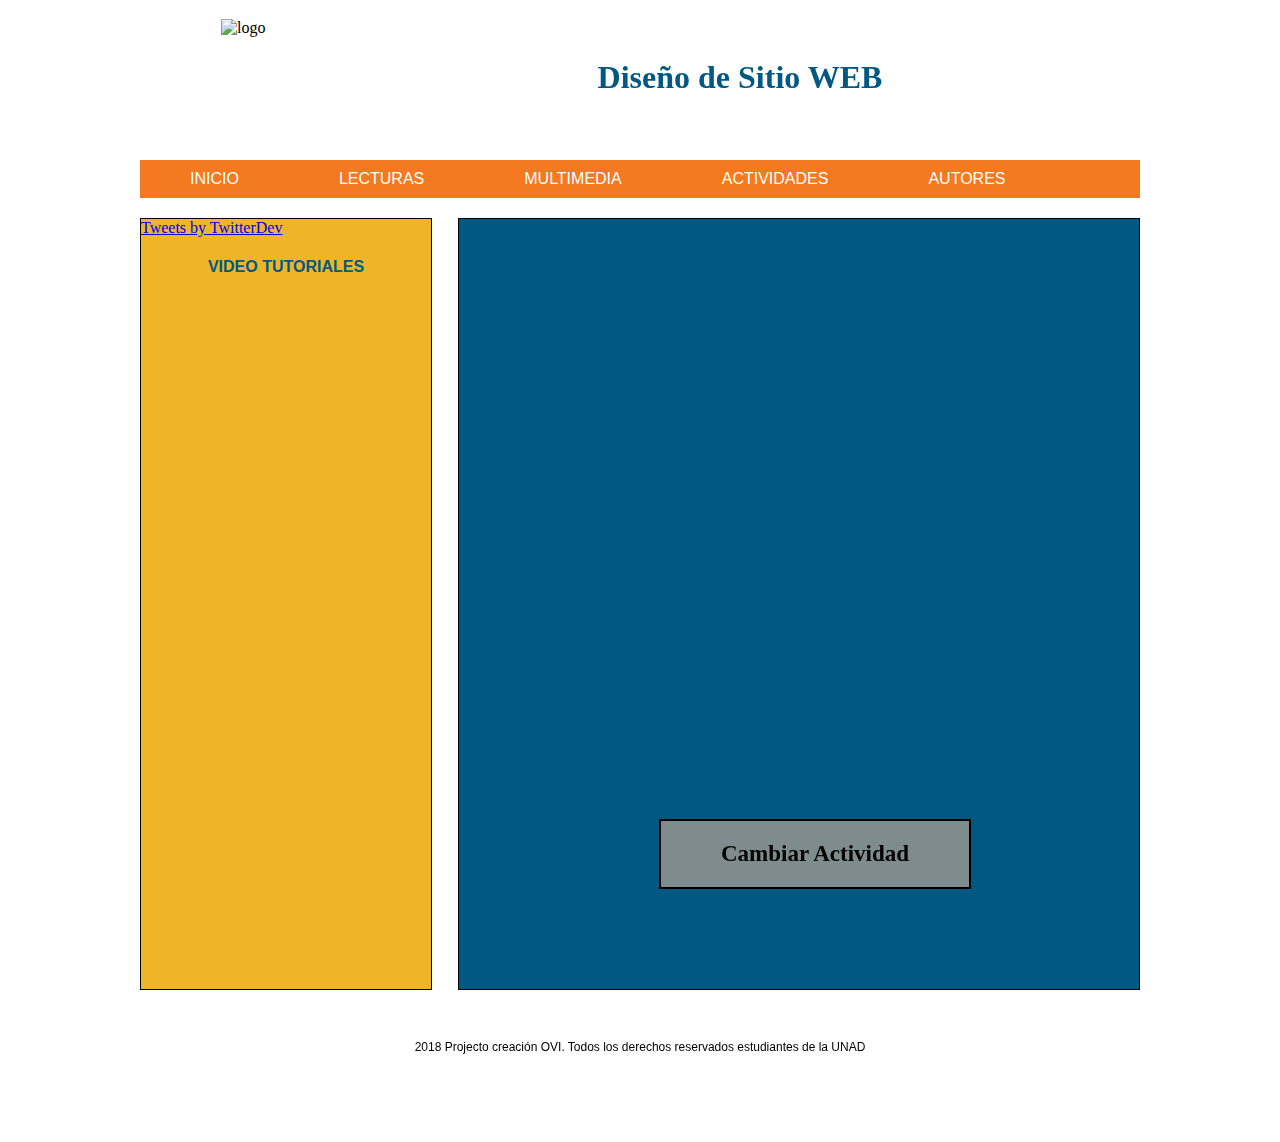
==== actividad1.html @ 83a65555 "doc" ====
<!DOCTYPE html PUBLIC "-//W3C//DTD XHTML 1.0 Transitional //EN"
"http://www.w3.org/TR/xhtml1-transitional.dtd">

<html xmlns="http://www.w3.org/1999/xhtml">

<head>
<title> Bienvenido Diseño de Sitio Web</title>
<meta name="Description" content="Diseño de Sitios Web"/>
<meta name="keyword" content="Diseño de Sitios Web, HTML5, CCS3"/>
<meta name="author" content="UNAD"/>
<meta charset="utf-8">
<link rel="stylesheet" href="Stilos\style.css" type="text/css" />
</head>
<script type="text/javascript">
   function mostrar(id)
        {
            var objeto=document.getElementById(id)
            if(objeto.style.display=="block")
                objeto.style.display="none";
            else
                objeto.style.display="block";
        }
    </script>


<script type="text/javascript">
function mostrar2(){
document.getElementById('oculto').style.display = 'block';}
</script>


<body>
    <div class="contenedor">
   <header>
   
   	<div id="sfc9j1q1ccz1wmsylqccbbaaex9gybn2te1"></div>
<script type="text/javascript" src="https://counter5.wheredoyoucomefrom.ovh/private/counter.js?c=9j1q1ccz1wmsylqccbbaaex9gybn2te1&down=async" async></script>
<noscript><a href="https://www.contadorvisitasgratis.com" title="contador de visitas para web"><img src="https://counter5.wheredoyoucomefrom.ovh/private/contadorvisitasgratis.php?c=9j1q1ccz1wmsylqccbbaaex9gybn2te1" border="0" title="contador de visitas para web" alt="contador de visitas para web"></a></noscript>
    <div id="logo">
	  <img src="img/logo.jpg" alt="logo">	  
	  </div>
	  
	<div id="Titulo">
	   <h1>Diseño de Sitio WEB</h1> 
	</div>
	

    </header> 
	
	<nav>
		<div id="MemuPrincipal">
			<ul class="SubMenu">
			  <li><a href="index.html">INICIO</a></li>
			  <li><a>LECTURAS</a>
			   <ul>
					<li><a href="lectura1.html">LECTURA 1</a></li>
					<li><a href="lectura2.html">LECTURA 2</a></li>
					<li><a href="lectura3.html">LECTURA 3</a></li>
					<li><a href="lectura4.html">LECTURA 3</a></li>
					<li><a href="lectura5.html">LECTURA 3</a></li>
				</ul>
				</li>
			  <li><a>MULTIMEDIA</a>
			   <ul>
			  		<li><a href="lectura1.html">MULTIMEDIA 1</a></li>
					<li><a href="lectura1.html">MULTIMEDIA 2</a></li>
				</ul>
			  </li>
			  <li><a>ACTIVIDADES</a>
				 <ul>
					<li><a href="actividad1.html">ACTIVIDAD 1</a></li>
					<li><a href="actividad2.html">ACTIVIDAD 2</a></li>
					<li><a href="actividad2.html">ACTIVIDAD 3</a></li>
				</ul>
			  </li>
			  <li><a href="pagina3.html">AUTORES</a></li>
			</ul>
		</div>
	</nav>	
	
	<aside>
     <a class="twitter-timeline" data-lang="es" data-width="300" data-height="500" href="https://twitter.com/UniversidadUNAD">Tweets by TwitterDev</a> <script async src="https://platform.twitter.com/widgets.js" charset="utf-8"></script>

<div id="Video"> 
<p > VIDEO TUTORIALES </p>
</div>
<iframe width="100%" height="207" src="https://www.youtube.com/embed/QC9_8nRNNHA" frameborder="0" allow="autoplay; encrypted-media" allowfullscreen></iframe>
		</a>

		</aside>
	
	<section>
	<input id="boton" type="button" onclick="mostrar('contenido2')"  value="Cambiar Actividad">
 

	<iframe id="contenido1" class='miframe' src='https://es.educaplay.com/es/recursoseducativos/3715943/html5/mi_mapa_interactivo.htm' width='680' height='500' frameborder='0' rows="100,*"></iframe>
    <iframe id="contenido2" class='miframe' src='https://es.educaplay.com/es/recursoseducativos/3657387/html5/relacionar_css3_y_html5.htm' width='680' height='500' frameborder='0' rows="100,*"></iframe>

	</section>

		
	
	
	<footer>   
	<div id="footer" >
	 <p> 2018 Projecto creación OVI. Todos los derechos reservados estudiantes de la UNAD</p>
	</div>			
	</footer>
	

</body>

</html>
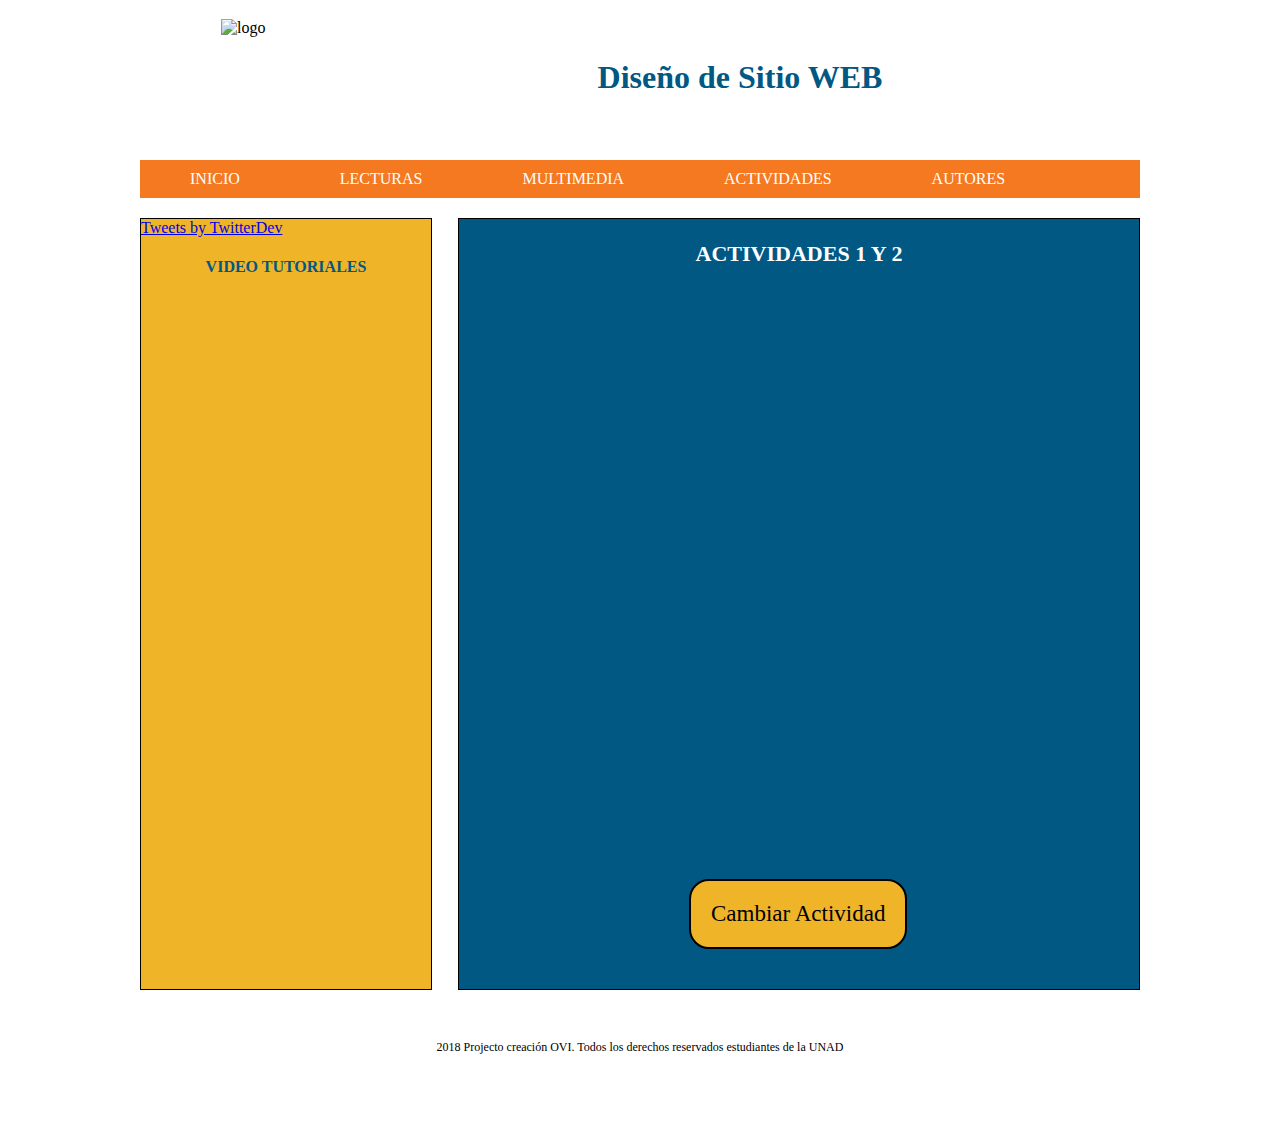
==== commit 8f15b913: "Subido video Intro" ====
--- a/actividad1.html
+++ b/actividad1.html
@@ -56,24 +56,24 @@
 					<li><a href="lectura1.html">LECTURA 1</a></li>
 					<li><a href="lectura2.html">LECTURA 2</a></li>
 					<li><a href="lectura3.html">LECTURA 3</a></li>
-					<li><a href="lectura4.html">LECTURA 3</a></li>
-					<li><a href="lectura5.html">LECTURA 3</a></li>
+					<li><a href="lectura4.html">LECTURA 4</a></li>
+					<li><a href="lectura5.html">LECTURA 5</a></li>
 				</ul>
 				</li>
 			  <li><a>MULTIMEDIA</a>
 			   <ul>
-			  		<li><a href="lectura1.html">MULTIMEDIA 1</a></li>
-					<li><a href="lectura1.html">MULTIMEDIA 2</a></li>
+			  		<li><a href="multimedia1.html">MULTIMEDIA 1</a></li>
+					<li><a href="multimedia2.html">MULTIMEDIA 2</a></li>
 				</ul>
 			  </li>
 			  <li><a>ACTIVIDADES</a>
 				 <ul>
 					<li><a href="actividad1.html">ACTIVIDAD 1</a></li>
 					<li><a href="actividad2.html">ACTIVIDAD 2</a></li>
-					<li><a href="actividad2.html">ACTIVIDAD 3</a></li>
+					<li><a href="actividad3.html">ACTIVIDAD 3</a></li>
 				</ul>
 			  </li>
-			  <li><a href="pagina3.html">AUTORES</a></li>
+			  <li><a href="autores.html">AUTORES</a></li>
 			</ul>
 		</div>
 	</nav>	
@@ -84,12 +84,18 @@
 <div id="Video"> 
 <p > VIDEO TUTORIALES </p>
 </div>
-<iframe width="100%" height="207" src="https://www.youtube.com/embed/QC9_8nRNNHA" frameborder="0" allow="autoplay; encrypted-media" allowfullscreen></iframe>
+<iframe width="100%" height="207" src="https://www.youtube.com/embed/Jp_cV36ctjw" frameborder="0" allow="autoplay; encrypted-media" allowfullscreen></iframe>
 		</a>
 
 		</aside>
 	
 	<section>
+	
+	<div id="Titulo_actividades">
+	<p> ACTIVIDADES 1 Y 2</p>
+	<div>
+	
+	
 	<input id="boton" type="button" onclick="mostrar('contenido2')"  value="Cambiar Actividad">
  
 
